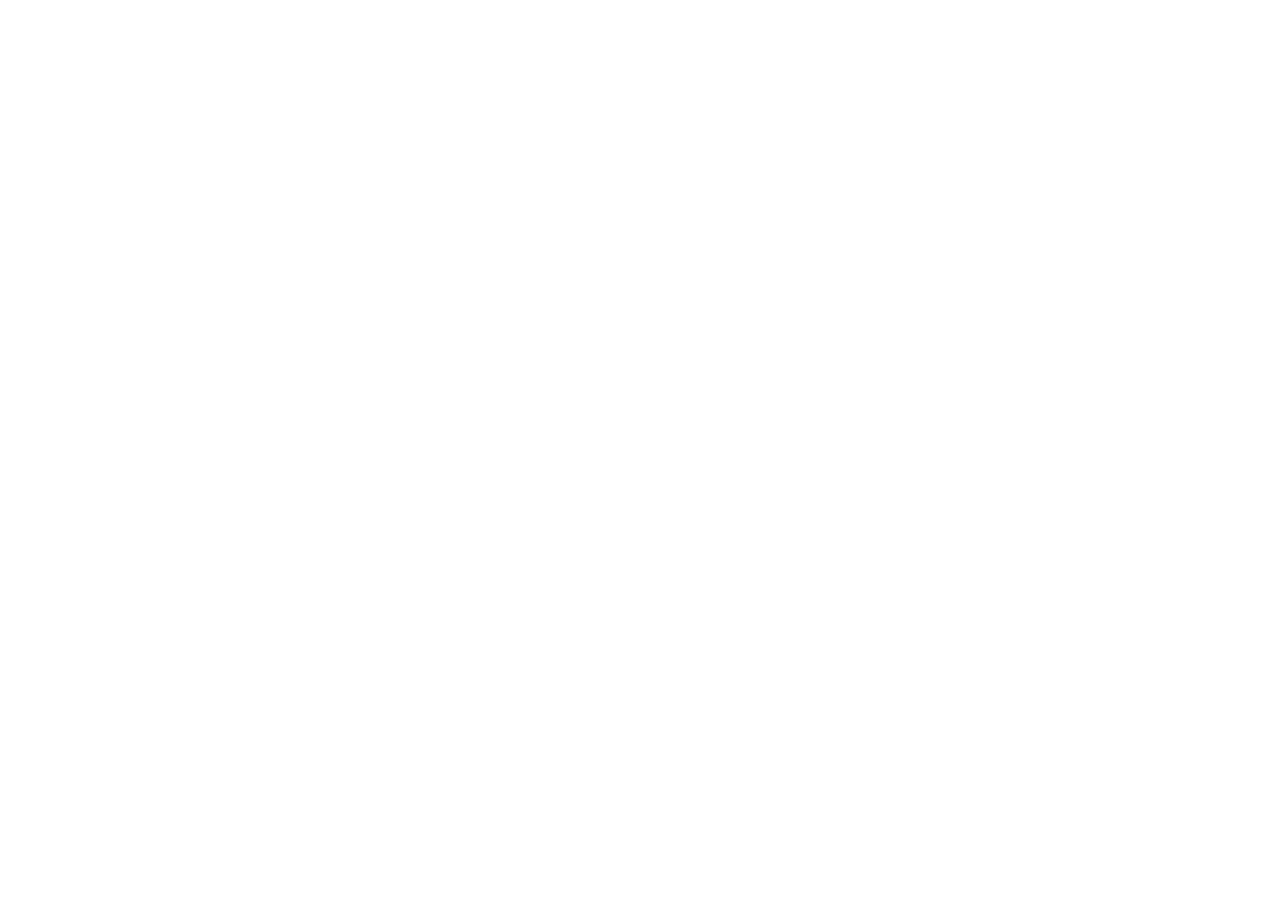
==== index-reserver-un-repas.html @ 1b956727 "Add files via upload" ====
<!DOCTYPE html>
    <html lang="en">
      <head>
        <meta charset="utf-8" />
        <meta name="viewport" content="width=device-width, initial-scale=1" />
        <title>Réservation</title>
        <style>*{margin:0;padding:0;} html,body,iframe{border-radius:0 !important;}</style>
      </head>
      <body>
        <div id="apply-section">
        <div data-tf-widget="dK2bHe7K" data-tf-opacity="100" data-tf-inline-on-mobile data-tf-iframe-props="title=Réservation" data-tf-transitive-search-params data-tf-auto-focus data-tf-medium="snippet" data-tf-full-screen></div><script src="//embed.typeform.com/next/embed.js"></script>
      </body>
    </div>
</html>
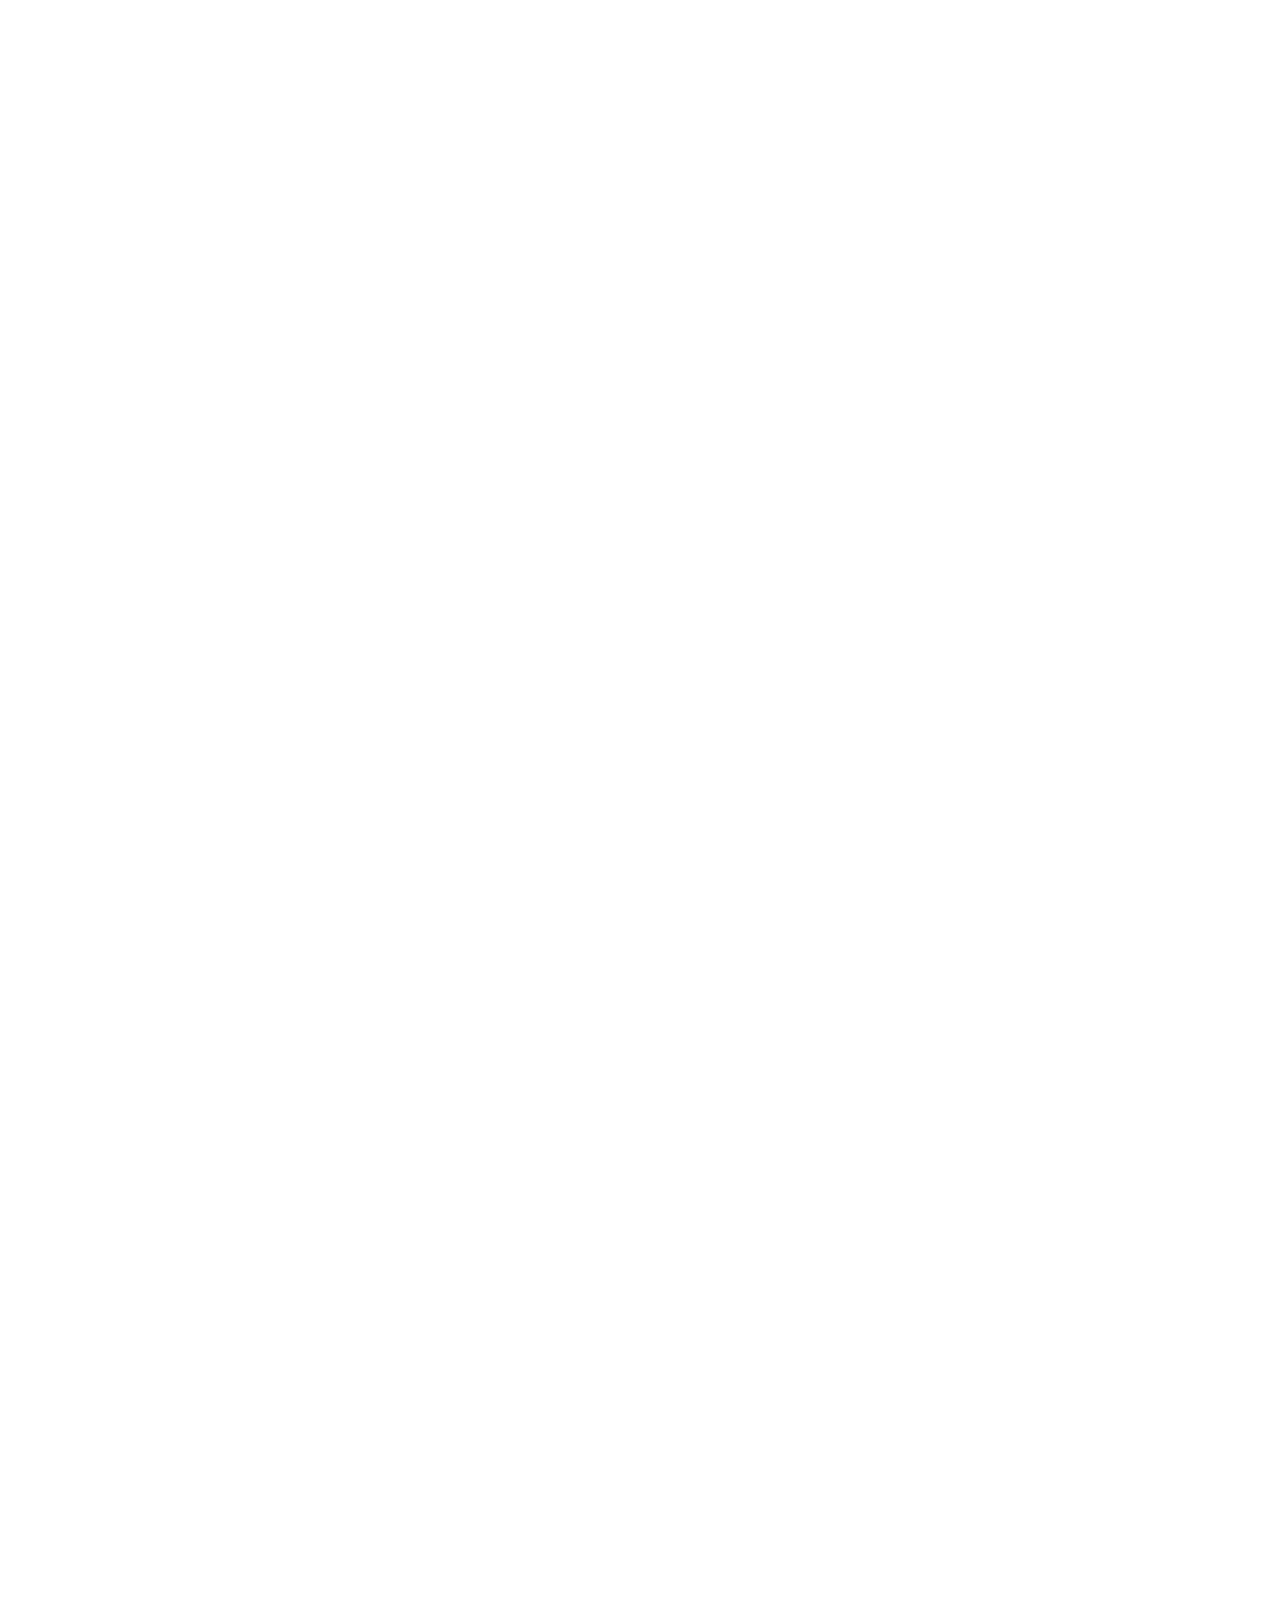
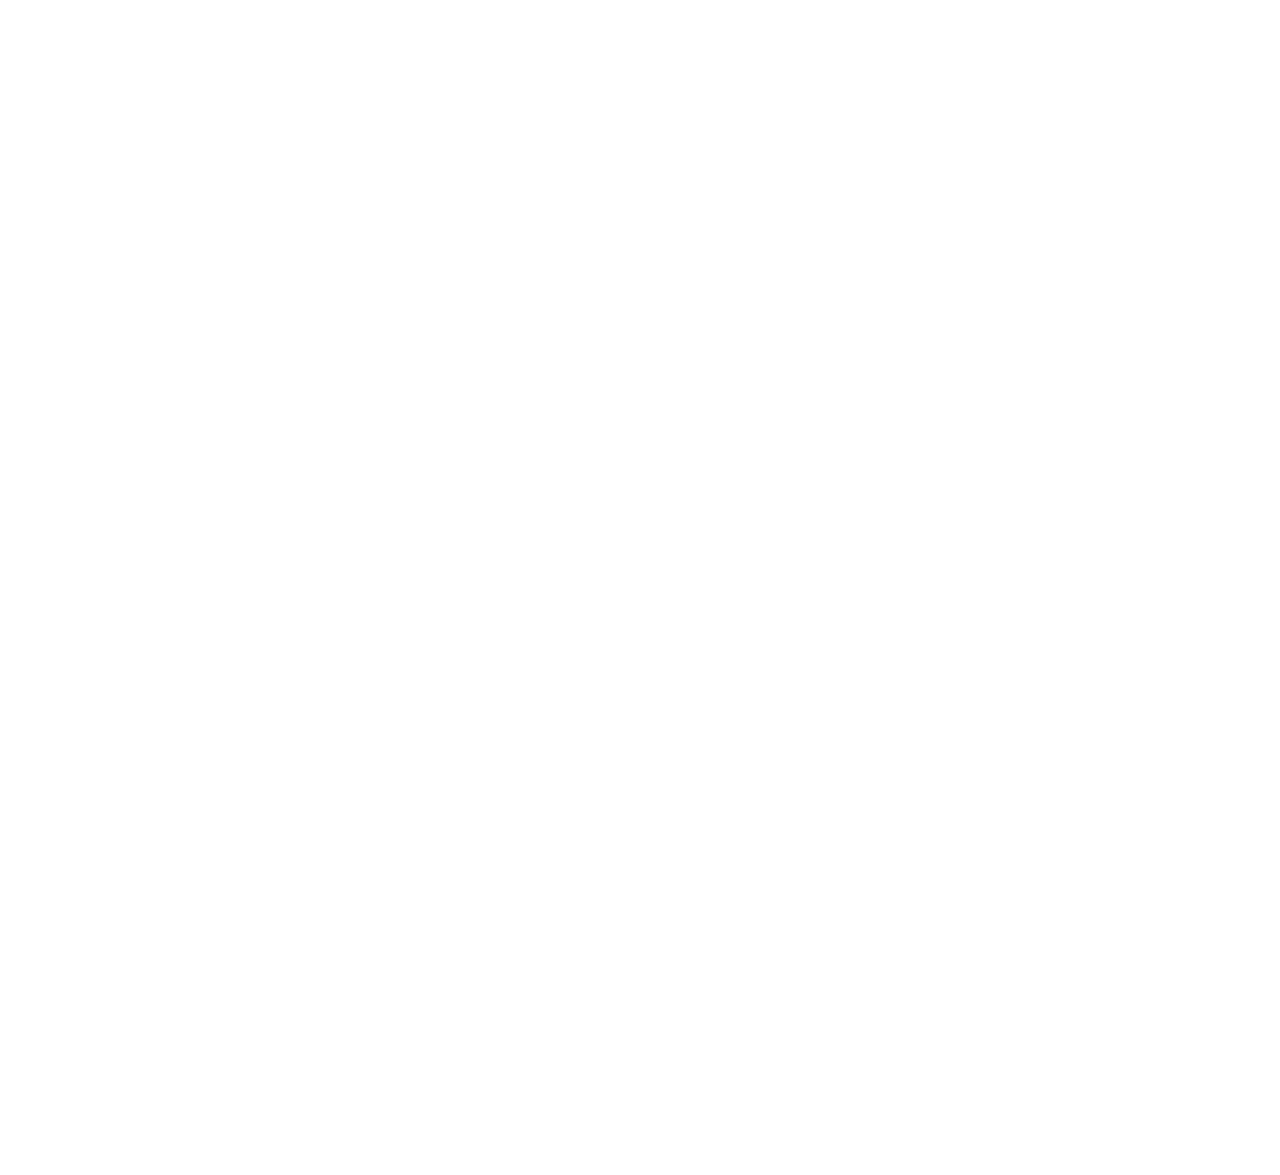
==== commit 45908598: "Update index-reserver-un-repas.html" ====
--- a/index-reserver-un-repas.html
+++ b/index-reserver-un-repas.html
@@ -7,8 +7,7 @@
         <style>*{margin:0;padding:0;} html,body,iframe{border-radius:0 !important;}</style>
       </head>
       <body>
-        <div id="apply-section">
-        <div data-tf-widget="dK2bHe7K" data-tf-opacity="100" data-tf-inline-on-mobile data-tf-iframe-props="title=Réservation" data-tf-transitive-search-params data-tf-auto-focus data-tf-medium="snippet" data-tf-full-screen></div><script src="//embed.typeform.com/next/embed.js"></script>
-      </body>
+          <iframe src="https://docs.google.com/forms/d/e/1FAIpQLScEt2vL_Q-K6b-nqfXby54j7alobtT1MZupsvfSWLIJu_QDQQ/viewform?embedded=true" width="640" height="2771" frameborder="0" marginheight="0" marginwidth="0">Chargement…</iframe>
+        </body>
     </div>
-</html>+</html>
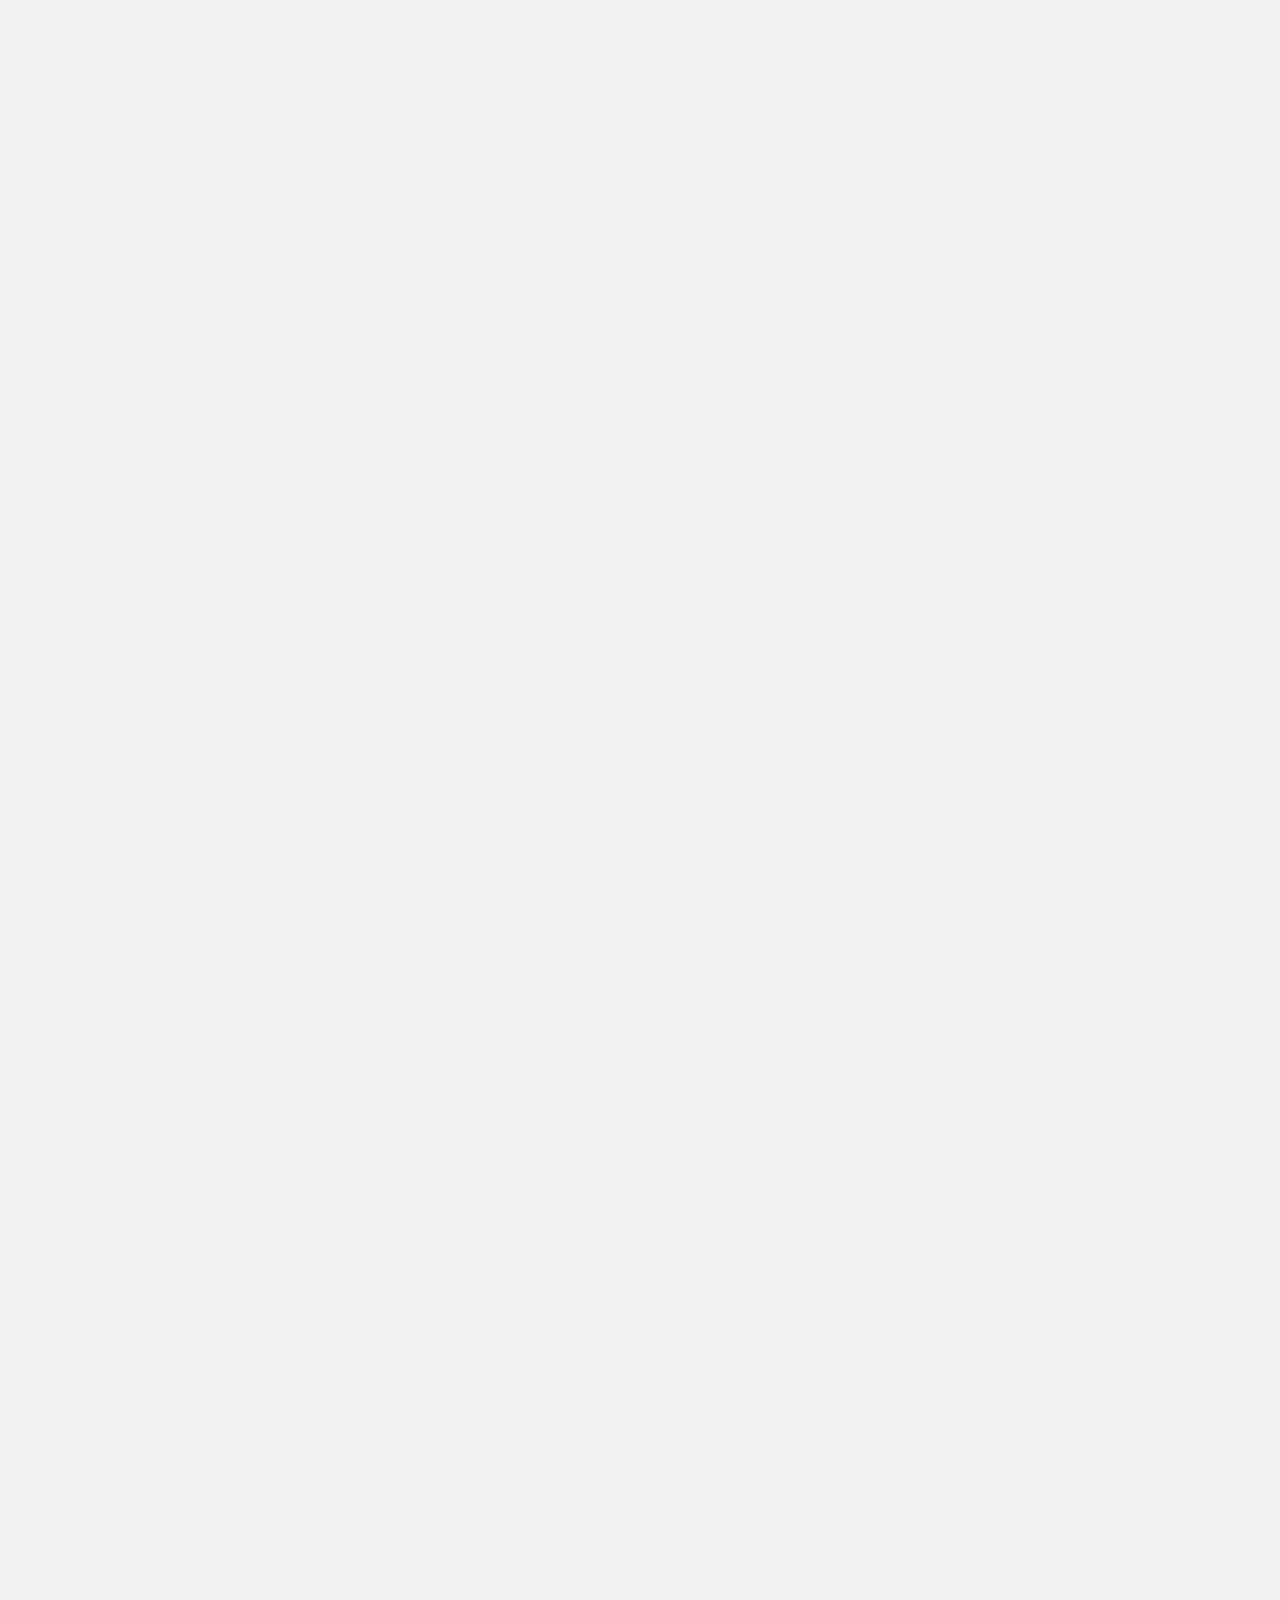
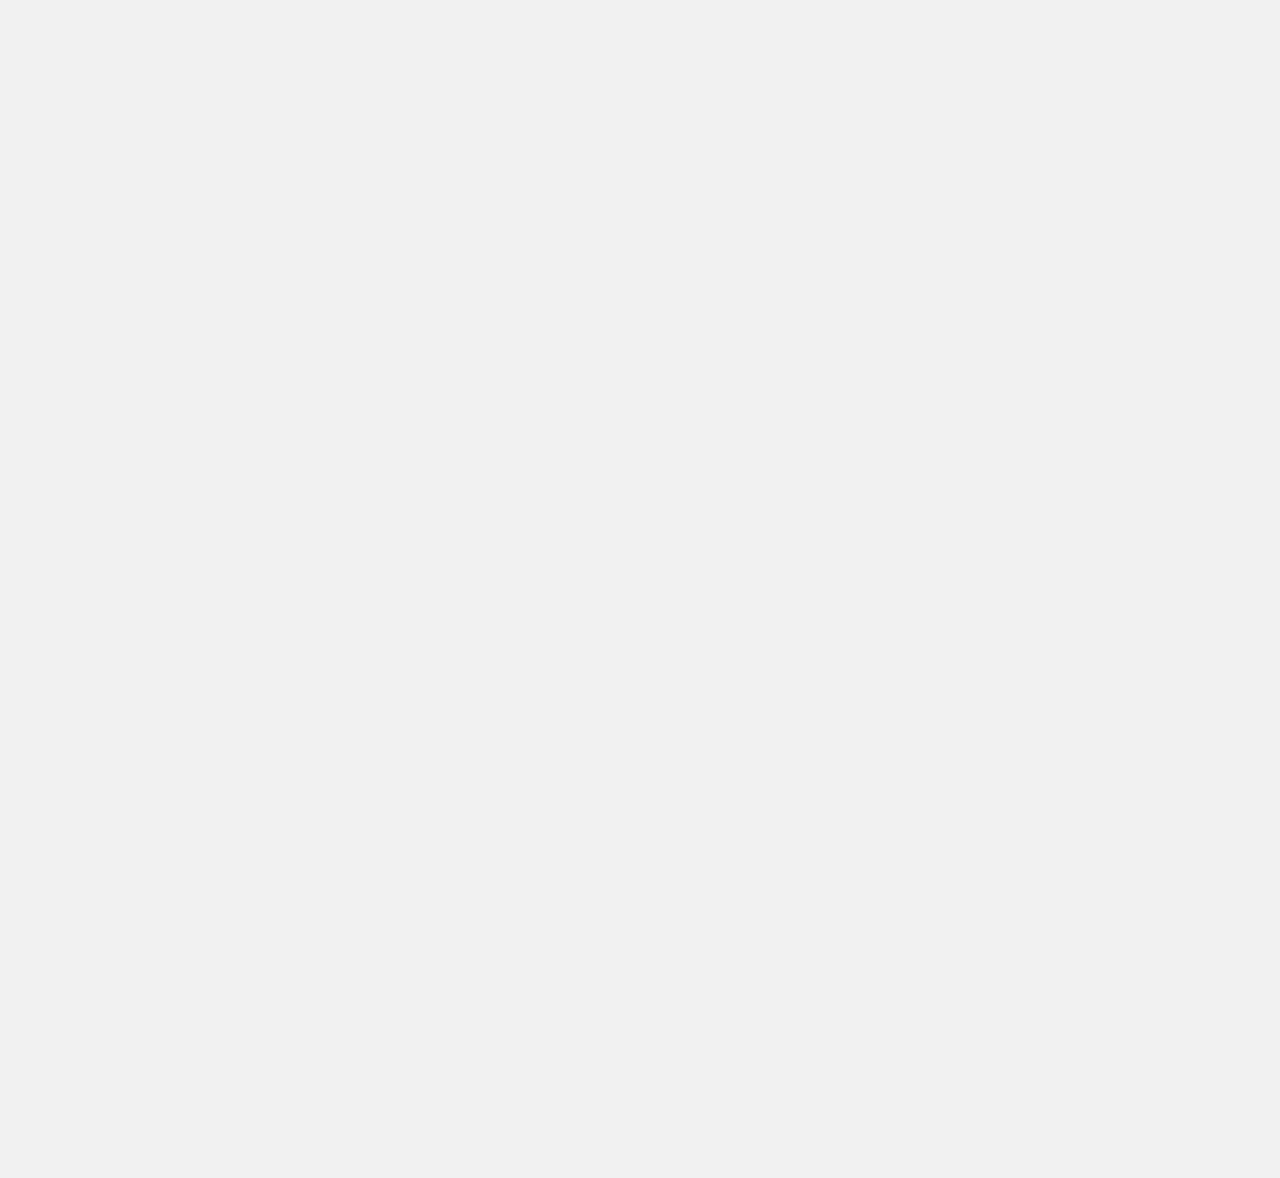
==== commit cc32cc71: "Update index-reserver-un-repas.html" ====
--- a/index-reserver-un-repas.html
+++ b/index-reserver-un-repas.html
@@ -1,11 +1,12 @@
 <!DOCTYPE html>
-    <html lang="en">
-      <head>
-        <meta charset="utf-8" />
-        <meta name="viewport" content="width=device-width, initial-scale=1" />
-        <title>Réservation</title>
-        <style>*{margin:0;padding:0;} html,body,iframe{border-radius:0 !important;}</style>
-      </head>
+<html>
+	 <head>
+	 	<title>La Musarde</title>
+	 	<meta charset="utf-8">
+	 	<link rel="stylesheet" href="css/style.css">
+	 	<link rel="stylesheet" href="https://cdnjs.cloudflare.com/ajax/libs/font-awesome/4.7.0/css/font-awesome.min.css">
+	 	 <script src="https://kit.fontawesome.com/21f42103ae.js" crossorigin="anonymous"></script>
+	 </head>
       <body>
           <iframe src="https://docs.google.com/forms/d/e/1FAIpQLScEt2vL_Q-K6b-nqfXby54j7alobtT1MZupsvfSWLIJu_QDQQ/viewform?embedded=true" width="640" height="2771" frameborder="0" marginheight="0" marginwidth="0">Chargement…</iframe>
         </body>
--- a/css/style.css
+++ b/css/style.css
@@ -0,0 +1,115 @@
+/* Importing Google font*/
+@import url('https://fonts.googleapis.com/css2?family=Poppins:wght@200&display=swap'); 
+
+/* Importing all components file */
+@import url("components/avater.css");
+@import url("components/button.css");
+@import url("components/container.css");
+@import url("components/banner.css"); 
+@import url("components/card.css");
+
+
+/* General style rules for fonts and colours */
+body {
+	font-family: 'Poppins', sans-serif;
+	background-color:rgb(240,240,240);
+	font-size:18px;
+	margin: 0;
+
+}
+h1, h2, h3 {
+	font-family: 'Poppins', sans-serif;
+	font-weight : bold;
+}
+
+ a {
+ 	text-decoration: none;
+ } 
+
+nav {
+  position: fixed;
+  top: 0;
+  left: 0;
+  width: 100%;
+  background-color: #333;
+  color: #fff;
+}
+
+nav ul {
+  list-style: none;
+  margin: 0;
+  padding: 0;
+  display: flex;
+}
+
+nav li {
+  margin: 0 10px;
+}
+
+nav a {
+  color: #fff;
+  text-decoration: none;
+  padding: 10px;
+  display: block;
+}
+
+nav ul li:hover a {
+  color: #FFF2CC;
+}
+
+nav ul li:first-child a {
+  color: sandybrown;
+}
+
+.strong {
+	color: sandybrown;
+}
+
+.phone-number {
+  font-weight: bold;
+}
+
+.fa-phone:before {
+  content: "\f095";
+  margin-left: 600px;
+}
+
+.list-inline {
+  list-style:none;
+  padding-left: 0px;
+}
+
+.list-inline li {
+     display: inline;
+     padding: 10px;
+}
+
+.list-inline i{
+     font-size: 50px;
+     color: #A9907E
+}
+
+.list-inline i:hover {
+  font-size: 50px;
+  color: #F3DEBA;
+  text-decoration: none;
+}
+
+.site-footer {
+  background-color: #f7f7f7;
+  color: #333;
+  font-size: 13px;
+  position: absolute;
+  bottom: 1;
+  right: 0;
+  color: #333;
+  text-align: center;
+  padding: 10px;
+  margin-top: 100px;
+}
+
+.site-footer p {
+  margin: 0px;
+
+}
+
